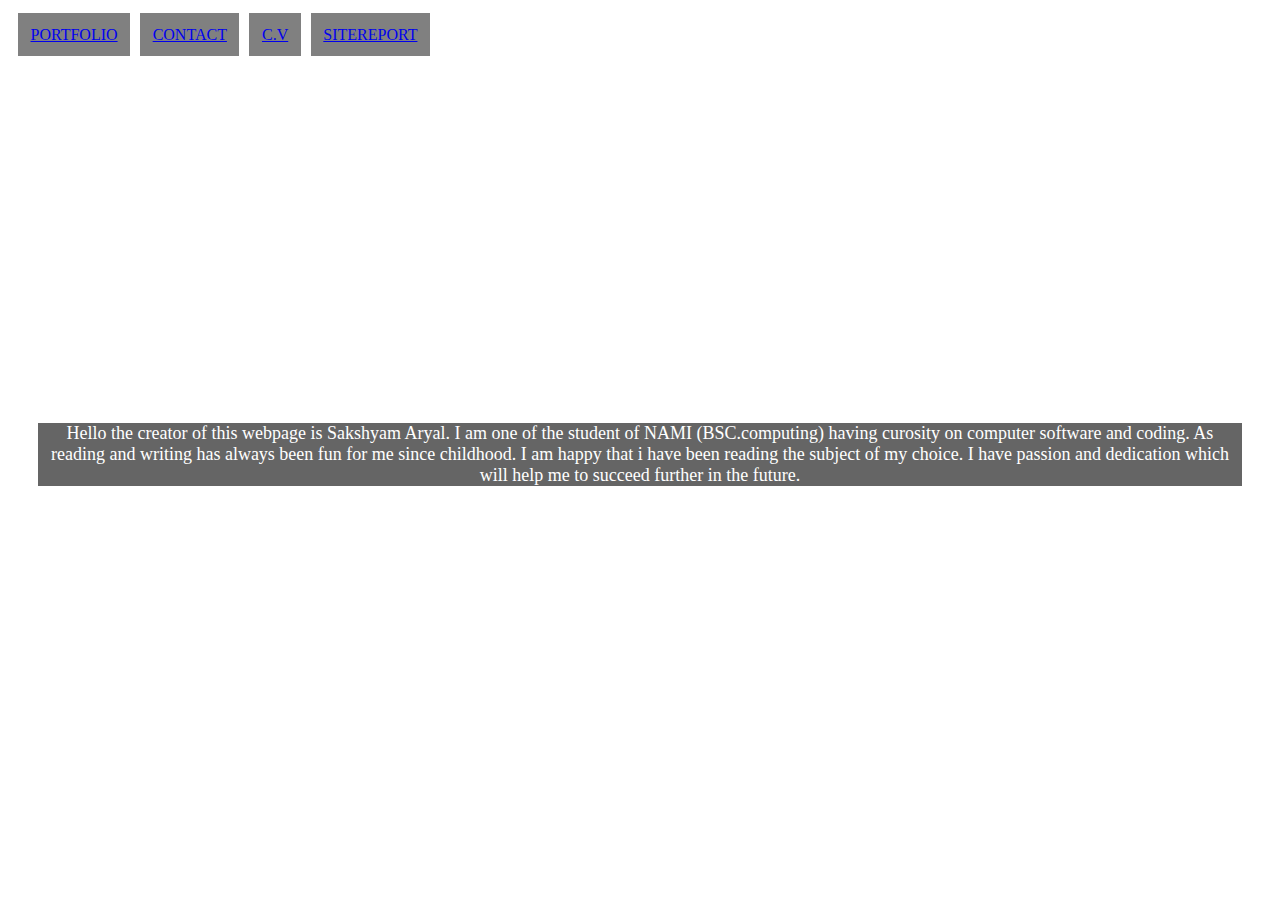
==== index.html @ 8488d38e "assignment" ====
<!DOCTYPE html>
<html class="index-bg" lang="en">

<head>
<meta charset="UTF-8">
<title>welcome</title>
<link rel="stylesheet" type="text/css" href="index.css">
</head>
<body>


<nav>
<ul><li><a href="portfolio.html">PORTFOLIO</a></li>
<li><a href="contact.html">CONTACT</a></li>
<li><a href="cv.html">C.V</a></li>
<li><a href="sitereport.html">SITEREPORT</a></li>
</ul>
</nav>



<div class="intro">
<h1>
“All we have to decide is what to do with the time that is given us.”</h1>
<h5>The Fellowship of the Ring, J.R.R. Tolkein</h5>
<h1>Welcome to my webpage.</h1>
<p>Hello the creator of this webpage is Sakshyam Aryal. I am one of the student of NAMI (BSC.computing) having curosity on computer software and coding. As reading and writing has always been fun for me  since childhood. I am happy that i have been reading the subject of my choice. I have passion and dedication which will help me to succeed further in the future. 
</p>

</div>



</body>
</html>
---- index.css ----
/*body{
	background:linear-gradient(to right,#000000,red);
	margin:0px;
	
}*/
.index-bg{
	background-image:url(lamp.png);
	background-repeat:no-repeat;
	background-size:100%;
}
nav ul{
	margin:5px;
	padding:0%;
	
}
nav ul li{
	background:grey;
	list-style:none;
	float:left;
	margin:5px;
	padding:1%;
}
/*main{
	background-image:url(library.png);
	background-size:100%;
	background-repeat:no-repeat;
	width:1350px;
	height:550px;
	text-align:center;
	
	
}*/


.intro {

	color:#ffffff;
	text-align:center;
	padding:30px;
	font-size:18px;

	
}

.intro h1{
	font-size:60px;
	/*background:linear-gradient(to right, red, #000000);*/
    color:#ffffff;

}

.intro p{
	background-color:#000000;
	opacity:0.6;
}
















.port-bg{
	background:linear-gradient(to right,#000000,red);
	margin:0px;
}


.place{
	margin-left:33%;
	color:#ffffff;
	display:flex;
	
}

.change{
	flex:coloumn;
}
	

.contact{
	margin-top:30px;
	
}

.cv{
	margin-top:30px;
	;
}
.sitereport{
	margin-top:30px;
	
}









.contacta-bg{
	background:linear-gradient(to right,#000000,red);
	margin:0px;
}

.contact{
	font-size:20px;
	background-color:#000000;
	color:#ffffff;
	text-align:center;
}
.contact h1{
	font-size:40px;
	background:linear-gradient(to right,red,#000000);
}

.fname{
	display:flex;
	
}


.name{
	color:#ffffff;
	margin-left:110px;
	font-size:30px;
	

}

	

.adress{
	color:#ffffff;
	margin-left:90px;
	font-size:20px;
}
.mage{
	

	margin-left:70px;
}

form input[type="radio"]{
	display:none;
	
}
 .summit{
	height:60px;
	margin:45px 0;
}
.sumit input{
	width:100%;
	height:100%;
	background:linear-gradient(to right,red,#000000);
	outline:none;
	color:#ffffff;
	font-size:20px;
}
.sumit input:hover{
	background:linear-gradient(to right,blue,red);
}









.cv-bg{
	background:linear-gradient(to right,#000000,red);
	margin:0px;
}

*{
	box-sizing: border-box;
}

.container{
	display: grid;
	grid-template-columns: 500px auto auto auto;
	grid-template-rows: 50px auto auto auto;
	/*grid-gap:10px;*/
	padding: 10px;
	text-align:justify;

}
.container> div{
	background-color:white;
}
.top{
	color:#ffffff;
	grid-column:1/5;
	text-align:center;
	padding: 10px;
	font-size:40px;
	background:linear-gradient(to right,grey,#000000)

	
}
.item1{
	color:#ffffff;
	grid-row:2/4;
	padding:10px;
    background:linear-gradient(to right,grey,#000000);
	
}
.item2{
	color:#000000;
	grid-column:2/5;
	grid-row:2/3;
	padding:10px;
	
	/*background:linear-gradient(to right,red,#000000)*/
}
.item3{
	color:#000000;
	grid-column-start:2;
	/*background:linear-gradient(to right,red,#000000);*/
	padding:10px;
	

}
.item4{
	color:#000000;
	grid-column:4/3;
    /*background:linear-gradient(to right,red,#000000);*/
	padding:10px;
	
}

.foot{
	text-align:center;
	color:#000000;
	grid-column:1/4;
	/*background:linear-gradient(to right,red,#000000);*/
	padding:10px;
	font-size:20px;
	
}
.item2 h1{
	text-align:center;
	background-color:#000000;
	color:#ffffff;
	font-size:50px;
}
.item3 h1{
	text-align:center;
	background-color:#000000;
	color:#ffffff;
	font-size:50px;
	
}
.item4 h1{
	text-align:center;
	background-color:#000000;
	color:#ffffff;
	font-size:50px;
	
}
.foot h1{
	font-size:50px;
	text-align:center;
	background-color:#000000;
	color:#ffffff;
}









.siter-bg{
	background:linear-gradient(to right,#000000,red);
	margin:0px;
}

.site{
	color:#ffffff;
	text-align:center;
}



.date{
	color:#ffffff;
}


.sec{
	display:grid;
	grid-template-columns:500px auto auto  auto;
	grid-template-rows:50px auto auto auto ;
	grid-gap:10px;
	padding: 10px;
	text-align:justify;
	box-sizing:border-box;
	
}
.sec> div{
	background-color:#000000;
}
.topic{
	grid-column:1/5;
	
    color:#ffffff;
	padding:10px;
	text-align:center;
	font-size:34px;
	
}

.topic1{
	grid-row:3/6;
	background-color:#000000;
	text-align:center;
	color:#ffffff;
	padding:10px;
}
.topic1 h1{
	color:#ffffff;
    background:linear-gradient(to right,red,#000000);
}
.topic2{
	grid-column:2/4;
	grid-row:3/4;
	padding:10px;
	color:#ffffff;
	text-align:center;
}
.topic2 h1{
	color:#ffffff;
    background:linear-gradient(to right,red,#000000);
}
.topic3{
	grid-row:4/5;
	grid-column:2/4;
	padding:10px;
	color:#ffffff;
	
}
.topic3 h1{
	color:#ffffff;
    background:linear-gradient(to right,red,#000000);
}
.topic4{
	grid-row:5/5;
	grid-column:2/4;
	padding:10px;
	color:#ffffff;
	
}
.topic4 h1{
	color:#ffffff;
    background:linear-gradient(to right,red,#000000);
}
.topic5{
	grid-column:1/5;
	padding:10px;
	color:#ffffff;
	grid-row-start:6;
	
}
.topic5 h1{
	color:#ffffff;
    background:linear-gradient(to right,red,#000000);
}

.images{
	display:flex;
    color:#ffffff;
	text-align:center;
}
.images{
	font-size:50px;
}
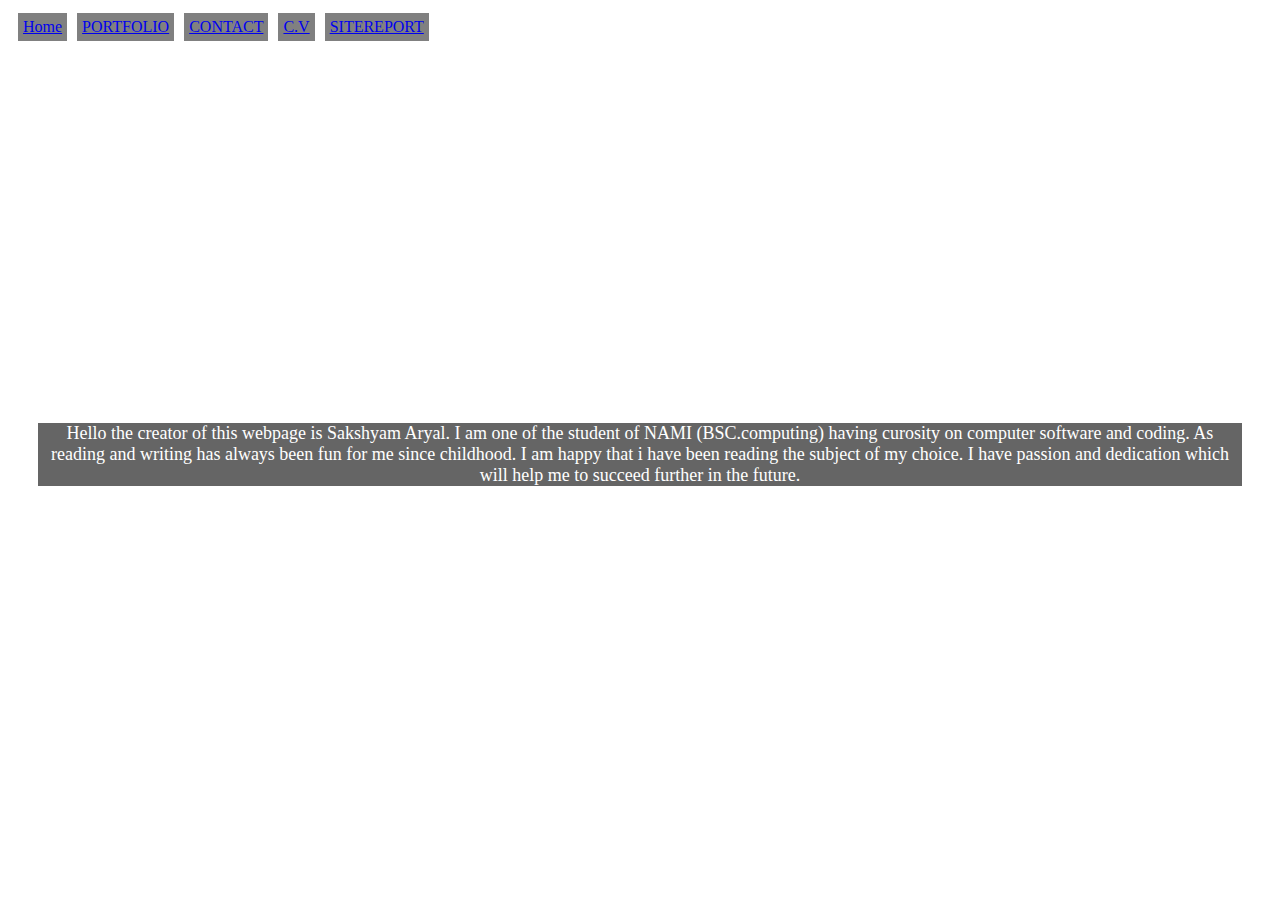
==== commit 73f1d714: "assignment" ====
--- a/index.html
+++ b/index.html
@@ -8,14 +8,19 @@
 </head>
 <body>
 
-
+<!--<div class="menu">
+<div class="menu1">-->
 <nav>
-<ul><li><a href="portfolio.html">PORTFOLIO</a></li>
+<ul>
+<li><a href="index.html">Home</a></li>
+<li><a href="portfolio.html">PORTFOLIO</a></li>
 <li><a href="contact.html">CONTACT</a></li>
 <li><a href="cv.html">C.V</a></li>
 <li><a href="sitereport.html">SITEREPORT</a></li>
 </ul>
 </nav>
+<!--</div>
+</div>-->
 
 
 
--- a/index.css
+++ b/index.css
@@ -1,24 +1,47 @@
+
 /*body{
 	background:linear-gradient(to right,#000000,red);
 	margin:0px;
 	
 }*/
+
+
+
+
+
 .index-bg{
 	background-image:url(lamp.png);
 	background-repeat:no-repeat;
 	background-size:100%;
 }
+/*.menu{
+	display:flex;
+	list-style:none;
+	
+}
+.menu1{
+	background:grey;
+	
+}*/
 nav ul{
 	margin:5px;
 	padding:0%;
+	text-decoration:none;
 	
 }
 nav ul li{
+	text-decoration:none;
 	background:grey;
 	list-style:none;
 	float:left;
 	margin:5px;
-	padding:1%;
+	padding:5px;
+	
+}
+nav ul li a:hover{
+	color:green;
+	background-color:red;
+	
 }
 /*main{
 	background-image:url(library.png);
@@ -110,8 +133,11 @@
 
 
 .contacta-bg{
-	background:linear-gradient(to right,#000000,red);
+	/*background:linear-gradient(to right,#000000,red);*/
 	margin:0px;
+    background-image:url(cont.png);
+	background-repeat:no-repeat;
+	background-size:100%;
 }
 
 .contact{
@@ -119,10 +145,12 @@
 	background-color:#000000;
 	color:#ffffff;
 	text-align:center;
+	opacity:0.6;
 }
 .contact h1{
 	font-size:40px;
 	background:linear-gradient(to right,red,#000000);
+	
 }
 
 .fname{
@@ -133,10 +161,11 @@
 
 .name{
 	color:#ffffff;
-	margin-left:110px;
+	margin-left:130px;
 	font-size:30px;
-	
-
+	/*background-color:#000000;
+	opacity:0.6;
+	padding:20px;*/
 }
 
 	
@@ -145,6 +174,9 @@
 	color:#ffffff;
 	margin-left:90px;
 	font-size:20px;
+	background-color:#000000;
+	opacity:0.6;
+	padding:18px;
 }
 .mage{
 	
@@ -156,6 +188,7 @@
 	display:none;
 	
 }
+/*https://www.w3schools.com/css/css_form.asp*/
  .summit{
 	height:60px;
 	margin:45px 0;
@@ -180,14 +213,14 @@
 
 
 
-.cv-bg{
+/*.cv-bg{
 	background:linear-gradient(to right,#000000,red);
 	margin:0px;
-}
-
-*{
+}*/
+
+/*{
 	box-sizing: border-box;
-}
+}*/
 
 .container{
 	display: grid;
@@ -201,13 +234,15 @@
 .container> div{
 	background-color:white;
 }
+/*https://developer.mozilla.org/en-US/docs/Web/CSS/grid-column*/
 .top{
 	color:#ffffff;
 	grid-column:1/5;
+	
 	text-align:center;
 	padding: 10px;
 	font-size:40px;
-	background:linear-gradient(to right,grey,#000000)
+	background:linear-gradient(to right,grey,#000000);
 
 	
 }
@@ -287,13 +322,17 @@
 
 
 .siter-bg{
-	background:linear-gradient(to right,#000000,red);
+	background:linear-gradient(#000000,red);
+    /*background-image:url(glass.png);*/
+	background-repeat:no-repeat;
+	background-size:100%;
 	margin:0px;
 }
 
 .site{
 	color:#ffffff;
 	text-align:center;
+	
 }
 
 
@@ -311,10 +350,20 @@
 	padding: 10px;
 	text-align:justify;
 	box-sizing:border-box;
-	
+	animation-name:example;
+	animation-duration:60s;
+	animation-delay:2s;
+}
+@keyframes example{
+	0%{background-color:#ffffff;}
+	25%{background-color:green;}
+	50%{background-color:yellow;}
+	75%{background-color:red;}
+	100%{background-color:grey;}
 }
 .sec> div{
 	background-color:#000000;
+	
 }
 .topic{
 	grid-column:1/5;
@@ -382,11 +431,21 @@
     background:linear-gradient(to right,red,#000000);
 }
 
+
 .images{
+	font-size:30px;
+	color:#ffffff;
+	text-align:center;
+}
+.images{
+	
+}
+.logo{
 	display:flex;
-    color:#ffffff;
-	text-align:center;
-}
-.images{
-	font-size:50px;
-}+}
+.validation{
+	color:#ffffff;
+	text-align:center;
+}
+@media screen and (max-width:600px)
+
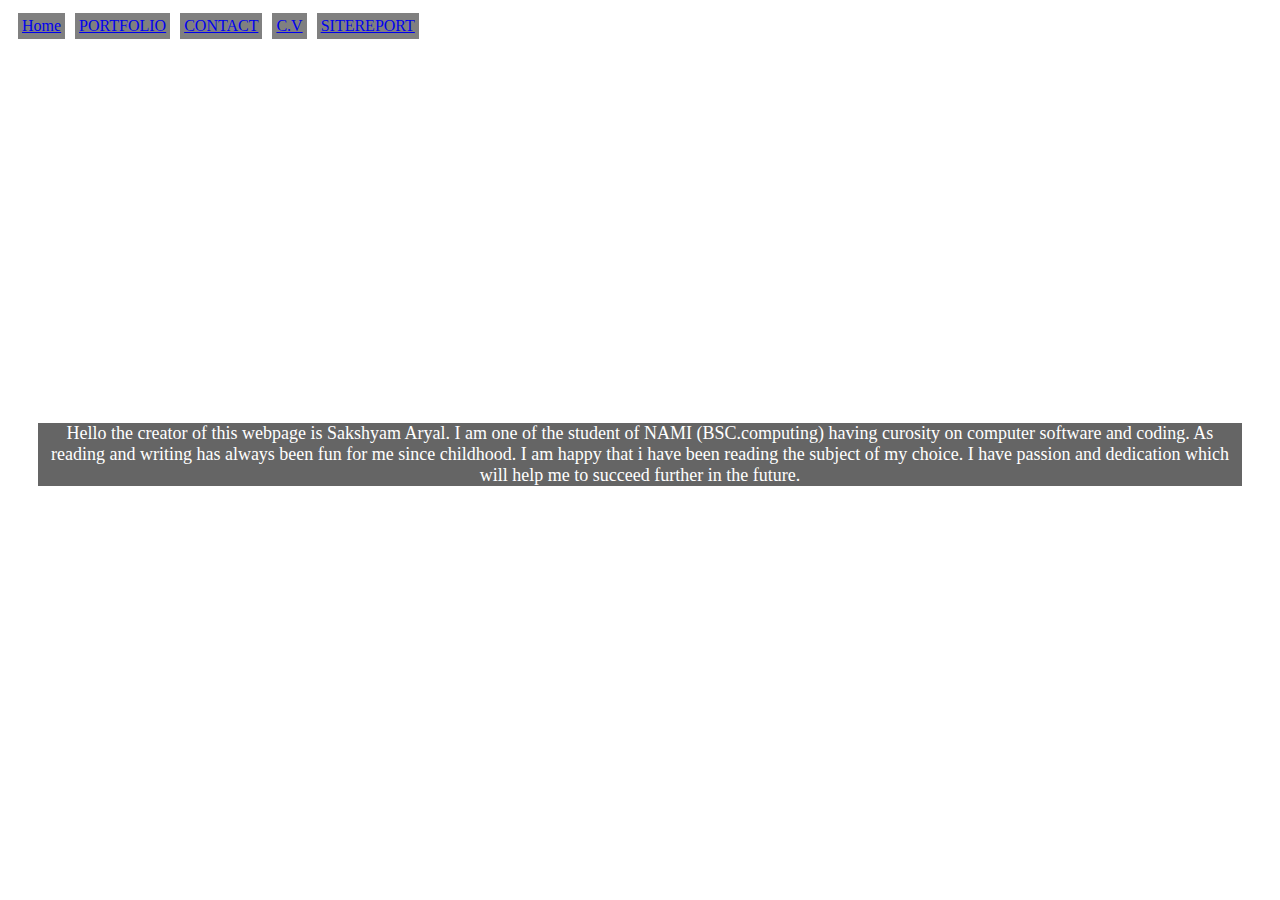
==== commit 48545d3a: "assignment" ====
--- a/index.html
+++ b/index.html
@@ -2,7 +2,9 @@
 <html class="index-bg" lang="en">
 
 <head>
+<!--<meta name="viewport" content="width=device-width, initial-scale=1">-->
 <meta charset="UTF-8">
+<!--https://www.w3schools.com/tags/att_meta_charset.asp-->
 <title>welcome</title>
 <link rel="stylesheet" type="text/css" href="index.css">
 </head>
@@ -12,16 +14,28 @@
 <div class="menu1">-->
 <nav>
 <ul>
-<li><a href="index.html">Home</a></li>
-<li><a href="portfolio.html">PORTFOLIO</a></li>
-<li><a href="contact.html">CONTACT</a></li>
-<li><a href="cv.html">C.V</a></li>
-<li><a href="sitereport.html">SITEREPORT</a></li>
+<li><a href="index.html"  >Home</a></li>
+<li><a href="portfolio.html" >PORTFOLIO</a></li>
+<li><a href="contact.html" >CONTACT</a></li>
+<li><a href="cv.html" >C.V</a></li>
+<li><a href="sitereport.html" >SITEREPORT</a></li>
 </ul>
 </nav>
+<!--<nav>
+
+<div><a href="index.html"  >Home</a></div>
+<div><a href="portfolio.html" >PORTFOLIO</a></div>
+<div><a href="contact.html" >CONTACT</a></div>
+<div><a href="cv.html" >C.V</a></div>
+<div><a href="sitereport.html" >SITEREPORT</a></div>
+</nav>-->
 <!--</div>
 </div>-->
-
+<!--<section>
+<div><a href="index.html">Home</a></div>
+<div><a href="index.html">Home</a></div>
+<div><a href="index.html">Home</a></div>
+</section>-->
 
 
 <div class="intro">
--- a/index.css
+++ b/index.css
@@ -23,26 +23,43 @@
 	background:grey;
 	
 }*/
+nav{
+	text-decoration:none;
+	color:whitt;
+}
 nav ul{
 	margin:5px;
 	padding:0%;
 	text-decoration:none;
+	color:#ffffff;
 	
 }
 nav ul li{
+	color:#ffffff;
 	text-decoration:none;
 	background:grey;
 	list-style:none;
 	float:left;
 	margin:5px;
-	padding:5px;
+	padding:4px;
 	
 }
 nav ul li a:hover{
 	color:green;
 	background-color:red;
-	
-}
+	padding:7px;
+	
+	
+}
+
+/*nav div{
+    width: 35px;
+    height: 5px;
+    background-color: #ffffff;
+    margin: 6px 0;
+	text-decoration:none;
+	opacity:0.6;
+}*/
 /*main{
 	background-image:url(library.png);
 	background-size:100%;
@@ -351,7 +368,7 @@
 	text-align:justify;
 	box-sizing:border-box;
 	animation-name:example;
-	animation-duration:60s;
+	animation-duration:40s;
 	animation-delay:2s;
 }
 @keyframes example{
@@ -447,5 +464,13 @@
 	color:#ffffff;
 	text-align:center;
 }
-@media screen and (max-width:600px)
-
+/*@media screen and (max-width:600px){
+	section{
+	
+     width: 35px;
+     height: 5px;
+     background-color: black;
+      margin: 6px 0;
+	}
+}*/
+
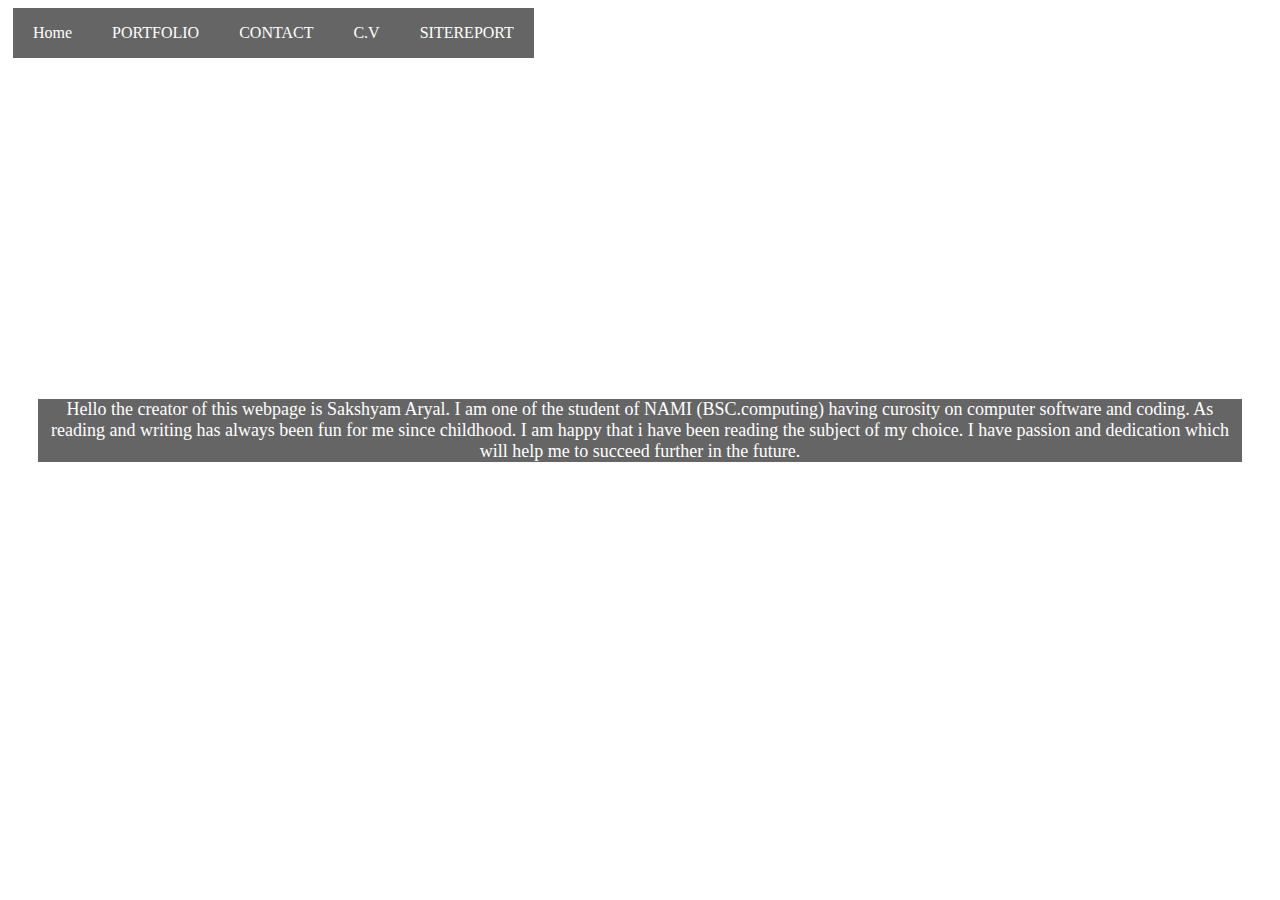
==== commit 2ca5ccde: "assignment" ====
--- a/index.html
+++ b/index.html
@@ -2,7 +2,8 @@
 <html class="index-bg" lang="en">
 
 <head>
-<!--<meta name="viewport" content="width=device-width, initial-scale=1">-->
+<meta name="viewport" content="width=device-width, initial-scale=1.0">
+<!--https://www.w3schools.com/tags/tag_meta.asp-->
 <meta charset="UTF-8">
 <!--https://www.w3schools.com/tags/att_meta_charset.asp-->
 <title>welcome</title>
@@ -43,8 +44,8 @@
 “All we have to decide is what to do with the time that is given us.”</h1>
 <h5>The Fellowship of the Ring, J.R.R. Tolkein</h5>
 <h1>Welcome to my webpage.</h1>
-<p>Hello the creator of this webpage is Sakshyam Aryal. I am one of the student of NAMI (BSC.computing) having curosity on computer software and coding. As reading and writing has always been fun for me  since childhood. I am happy that i have been reading the subject of my choice. I have passion and dedication which will help me to succeed further in the future. 
-</p>
+<p>Hello the creator of this webpage is Sakshyam Aryal. I am one of the student of NAMI (BSC.computing) having curosity on computer software and coding. As reading and writing has always been fun for me  since childhood. I am happy that i have been reading the subject of my choice. I have passion and dedication which will help me to succeed further in the future. </p>
+
 
 </div>
 
--- a/index.css
+++ b/index.css
@@ -1,8 +1,6 @@
 
 /*body{
-	background:linear-gradient(to right,#000000,red);
-	margin:0px;
-	
+
 }*/
 
 
@@ -24,30 +22,43 @@
 	
 }*/
 nav{
-	text-decoration:none;
-	color:whitt;
+	
+	color:#ffffff;
+	width:100%;
+	height:50px;
+	
 }
 nav ul{
 	margin:5px;
 	padding:0%;
-	text-decoration:none;
+	
 	color:#ffffff;
 	
 }
 nav ul li{
 	color:#ffffff;
-	text-decoration:none;
-	background:grey;
+
+	background:#000000;
 	list-style:none;
 	float:left;
-	margin:5px;
-	padding:4px;
-	
+	display:inline-block;
+	/*margin:5px;
+	padding:4px;*/
+	line-height:50px;
+	opacity:0.6;
+	
+}
+ ul li a{
+	text-decoration:none;
+	padding:0 20px;
+	color:#ffffff;
 }
 nav ul li a:hover{
-	color:green;
-	background-color:red;
-	padding:7px;
+	color:#000000;
+	background-color:#ffffff;
+	/*padding:7px;*/
+	
+	
 	
 	
 }
@@ -83,7 +94,7 @@
 }
 
 .intro h1{
-	font-size:60px;
+	font-size:3rem;
 	/*background:linear-gradient(to right, red, #000000);*/
     color:#ffffff;
 
@@ -134,7 +145,7 @@
 
 .cv{
 	margin-top:30px;
-	;
+	
 }
 .sitereport{
 	margin-top:30px;
@@ -157,14 +168,14 @@
 	background-size:100%;
 }
 
-.contact{
+.contactor{
 	font-size:20px;
 	background-color:#000000;
 	color:#ffffff;
 	text-align:center;
 	opacity:0.6;
 }
-.contact h1{
+.contactor h1{
 	font-size:40px;
 	background:linear-gradient(to right,red,#000000);
 	
@@ -195,11 +206,11 @@
 	opacity:0.6;
 	padding:18px;
 }
-.mage{
+/*.mage{
 	
 
 	margin-left:70px;
-}
+}*/
 
 form input[type="radio"]{
 	display:none;
@@ -371,7 +382,7 @@
 	animation-duration:40s;
 	animation-delay:2s;
 }
-@keyframes example{
+@keyframes example {
 	0%{background-color:#ffffff;}
 	25%{background-color:green;}
 	50%{background-color:yellow;}
@@ -437,10 +448,11 @@
     background:linear-gradient(to right,red,#000000);
 }
 .topic5{
+	grid-row-start:6;
 	grid-column:1/5;
 	padding:10px;
 	color:#ffffff;
-	grid-row-start:6;
+	
 	
 }
 .topic5 h1{
@@ -454,9 +466,6 @@
 	color:#ffffff;
 	text-align:center;
 }
-.images{
-	
-}
 .logo{
 	display:flex;
 }
@@ -464,13 +473,394 @@
 	color:#ffffff;
 	text-align:center;
 }
-/*@media screen and (max-width:600px){
-	section{
-	
-     width: 35px;
-     height: 5px;
-     background-color: black;
-      margin: 6px 0;
-	}
+.reference{
+	font-size:18px;
+	color:#ffffff;
+	background:linear-gradient(to right,red,#000000);
+	
+}
+.reference h1{
+	font-size:35px;
+	color:#ffffff;
+	background:linear-gradient(to right,red,#000000);
+	transition:4s;
+	
+}
+.reference:hover{
+	color:yellow;
+	background:linear-gradient(to right,blue,red);
+	
+}
+/*@media type and (max-width:650px){
+	
+.index-bg{
+background-color:red;
+}
+
 }*/
-
+@media only screen and (max-width: 600px) {
+	nav{
+		height:20px;
+	}
+	nav ul li{
+		
+		
+	    font-size:7px;
+		display:inline;
+		line-height:20px;
+		width:50px;
+		padding:1px;
+	}
+	
+	
+	
+	.intro h1{
+		font-size:12px;
+		
+	}
+   .intro p{
+		font-size:10px;
+	}
+  .place{
+	  margin-left:15%;
+	  
+	  
+  }
+  
+  
+  
+  
+  
+  
+  .ind{
+	  width:225px;
+	  height:150px;
+	  
+  }
+  .contact{
+	  width:225px;
+	  height:150px;
+	  
+  }
+  .cv{
+	  width:225px;
+	  height:150px;
+  }
+  .sitereport{
+	  width:225px;
+	  height:150px;
+  }
+  
+  
+  
+  
+  
+  
+  
+  .contactor h1{
+	  font-size:10px;
+	  
+  }
+  .contactor{
+	  font-size:8px;
+  }
+  .name{
+	margin-left:20px;
+    font-size:10px;
+	height:10px;
+	
+  }
+  .adress{
+	
+	margin-left:20px;
+	font-size:7px;
+	
+	
+    padding:6px;
+	padding-bottom:1px;
+	}
+	.adress h1{
+		font-size:9px;
+		
+	}
+	.summit{
+	height:10px;
+	margin:5px 0;
+	
+	}
+	
+	
+	
+	.summit input{
+		height:10px;
+		width:20px;
+	}
+	
+	
+	
+	
+	
+	
+    .top{
+	
+	grid-column:1/3;
+	
+	text-align:center;
+
+	font-size:10px;
+	}
+	.item1{
+	font-size:8px;
+	
+	padding:1px;
+	grid-column:1/3;
+	grid-row:2/3
+	
+	
+   
+    }
+	.item1 h1{
+	font-size:10px;
+	
+	padding:1px;
+	
+	
+   
+    }
+	.adjust{
+		height:80px;
+		width:80px;
+	}
+	
+    .item2{
+	font-size:10px;	
+	padding:1px;
+	grid-column:1/3;
+	grid-row-start:3;
+	
+    }
+	.item2 h1{
+	font-size:10px;
+	text-align:center;
+	padding:1px;
+   
+    }
+    .item3{
+	font-size:10px;
+	padding:1px;
+	
+    grid-column:1/3;
+	grid-row-start:4;
+
+    }
+	.item3 h1{
+	font-size:10px;
+	
+	padding:1px;
+   
+    }
+    .item4{	
+	font-size:10px;
+	padding:1px;
+	grid-column:1/3;
+	grid-row-start:5
+    }
+	.item4 h1{
+	font-size:10px;
+	
+	padding:1px;
+   
+    }
+
+    .foot{	
+	font-size:10px;
+	padding:1px;
+	grid-column:1/3;
+	grid-row-start:span5;
+    }
+	.foot h1{
+	font-size:10px;
+	
+	padding:1px;
+   
+    }
+	
+	
+	
+	
+	
+	
+	
+	.site{
+		font-size:12px;
+	}
+	.date{
+		font-size:10px;
+	}
+	.cube{
+		width:350px;
+	}
+	.topic{
+	grid-column:1/3;
+	
+    
+	padding:1px;
+	text-align:center;
+	font-size:9px;
+	width:350px;
+	}
+
+    .topic1{
+	grid-row:2/3;
+	grid-column:1/3;
+	font-size:9px;
+
+	width:350px;
+   }
+   .topic1 h1{
+	font-size:9px;
+	width:350px;
+	
+	
+	
+   }
+   .github{
+	   width:300px;
+	   height:150px;
+	   
+   }
+  
+	
+	.topic2{
+	grid-column:1/3;
+	grid-row-start:3;
+	font-size:9px;
+	width:350px;
+	
+    }
+   .topic2 h1{
+	font-size:9px;
+	width:350px;
+	
+    }
+   .topic3{
+	grid-row-start:4;
+	grid-column:1/3;
+	font-size:9px;
+	width:350px;
+	
+	
+	
+   }
+   .topic3 h1{
+	font-size:9px;
+	width:350px;
+	
+    }
+    .topic4{
+	grid-row-start:5;
+	grid-column:1/3;
+	width:350px;
+	font-size:9px;
+	
+    }
+    .topic4 h1{
+	font-size:9px;
+	width:350px;
+    }
+    .topic5{
+	grid-row-start:6;
+	grid-column:1/3;
+	font-size:9px;
+	
+	width:350px;
+    }
+    .topic5 h1{
+		width:350px;
+	font-size:9px;
+    }
+    .image1{
+		font-size:10px;
+		
+	}
+	.one{
+		width:350px;
+		height:190px;
+	}
+	.two{
+		width:350px;
+		height:190px;
+	}
+	.three{
+		width:350px;
+		height:190px;}
+	.four{
+		width:350px;
+		height:190px;
+	}
+	.five{
+		width:350px;
+		height:190px;
+	}
+	.six{
+		width:350px;
+		height:190px;
+	}
+	.seven{
+		width:350px;
+		height:190px;
+	}
+	.eight{
+		width:350px;
+		height:190px;
+		}
+	.nine{
+		width:350px;
+		height:190px;
+	}
+	.ten{
+		width:350px;
+		height:190px;
+	}
+	.eleven{
+		width:350px;
+		height:190px;
+		}
+	.twelve{
+		width:350px;
+		height:190px;
+		}
+	.validation{
+		font-size:9px;
+	}	
+	.thirteen{
+		width:350px;
+		height:190px;
+	}
+	.fourteen{
+		width:350px;
+		height:190px;
+	}
+	.fiveteen{
+		width:350px;
+		height:190px;
+	}
+	.sixteen{
+		width:350px;
+		height:190px;
+	}
+	.seventeen{
+		width:350px;
+		height:190px;
+	}
+	.reference{
+		font-size:10px;
+		
+	}
+	.reference h1{
+		font-size:12px;
+	}
+	
+}
+	
+@media only screen and (min-width: 390px) 